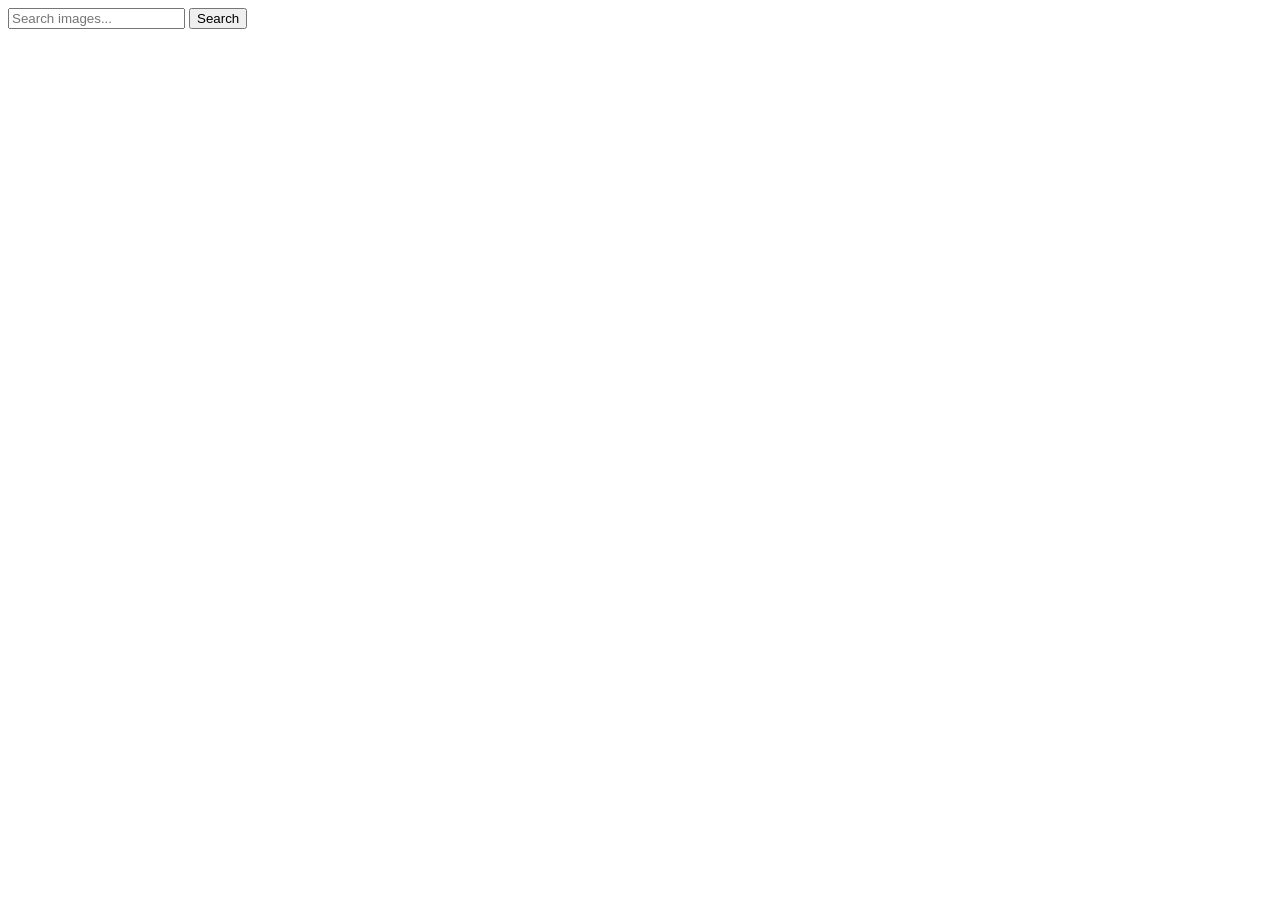
==== index.html @ 966ccbfc "Deploying to gh-pages from @ ValeriiOvdiienko/goit-js-hw-12@617f0a62f0e497be87d5fe25b370500676b14791" ====
<!doctype html>
<html lang="en">
  <head>
    <meta charset="UTF-8" />
    <meta name="viewport" content="width=device-width, initial-scale=1.0" />
    <link rel="preconnect" href="https://fonts.googleapis.com" />
    <link rel="preconnect" href="https://fonts.gstatic.com" crossorigin />
    <link
      href="https://fonts.googleapis.com/css2?family=Montserrat:ital,wght@0,100..900;1,100..900&display=swap"
      rel="stylesheet"
    />
    <title>Document</title>
    <script type="module" crossorigin src="/goit-js-hw-11/index.js"></script>
    <link rel="modulepreload" crossorigin href="/goit-js-hw-11/assets/vendor-sgVy0kkG.js">
    <link rel="stylesheet" crossorigin href="/goit-js-hw-11/assets/vendor-CWKLx11g.css">
    <link rel="stylesheet" crossorigin href="/goit-js-hw-11/assets/index-C0H1lqH-.css">
  </head>
  <body>
    <div class="gallery-container">
      <form class="form">
        <label>
          <input
            class="form-input"
            type="text"
            name="search-text"
            placeholder="Search images..."
            required
          />
        </label>
        <button class="form-btn" type="submit">Search</button>
      </form>
      <span class="loader hidden"></span>
      <ul class="gallery"></ul>
    </div>
  </body>
</html>
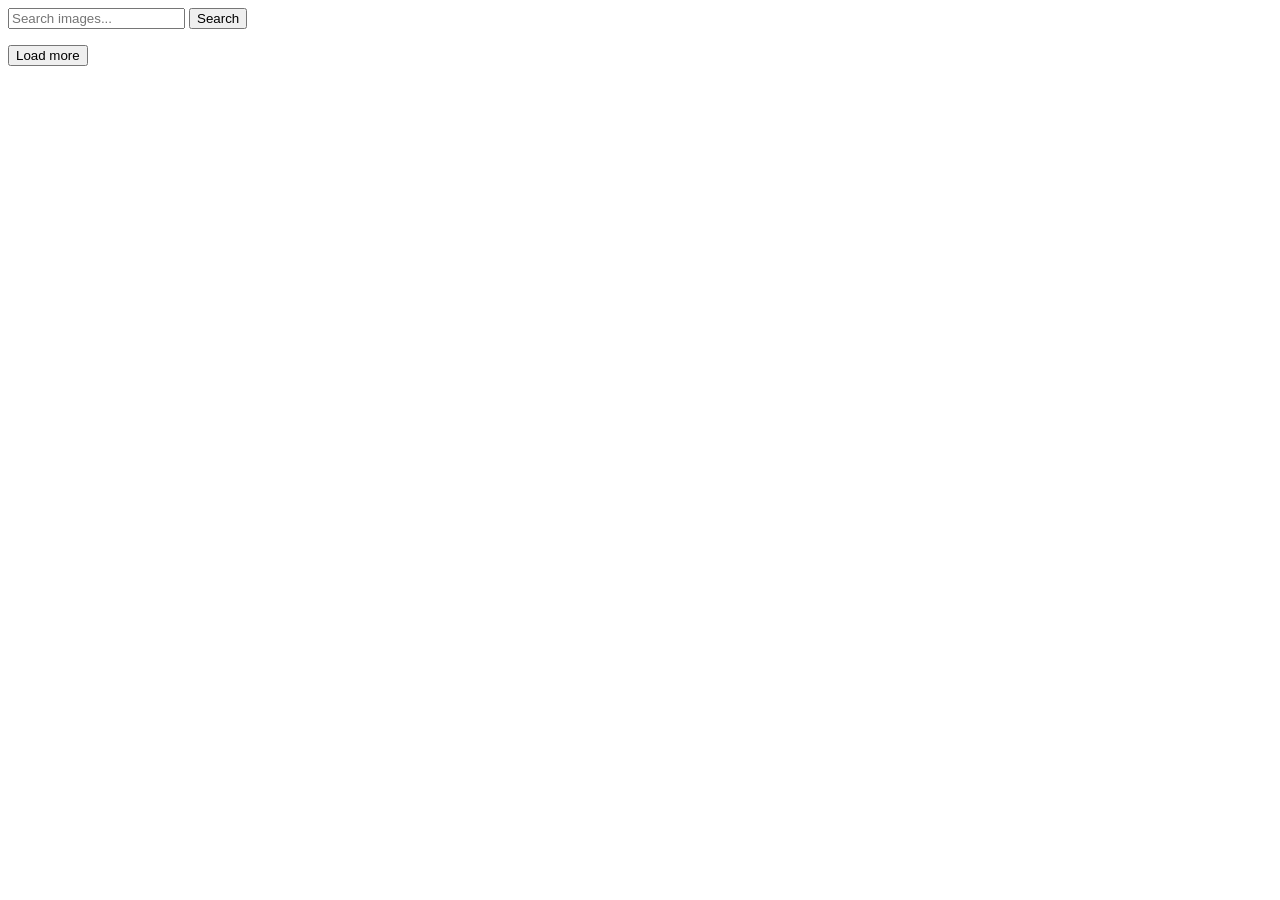
==== commit f6b90ec5: "Deploying to gh-pages from @ ValeriiOvdiienko/goit-js-hw-12@63ba895a3ad6b167f8de8ab19762d9290baed284" ====
--- a/index.html
+++ b/index.html
@@ -10,10 +10,10 @@
       rel="stylesheet"
     />
     <title>Document</title>
-    <script type="module" crossorigin src="/goit-js-hw-11/index.js"></script>
-    <link rel="modulepreload" crossorigin href="/goit-js-hw-11/assets/vendor-sgVy0kkG.js">
-    <link rel="stylesheet" crossorigin href="/goit-js-hw-11/assets/vendor-CWKLx11g.css">
-    <link rel="stylesheet" crossorigin href="/goit-js-hw-11/assets/index-C0H1lqH-.css">
+    <script type="module" crossorigin src="/goit-js-hw-12/index.js"></script>
+    <link rel="modulepreload" crossorigin href="/goit-js-hw-12/assets/vendor-CesYmgD5.js">
+    <link rel="stylesheet" crossorigin href="/goit-js-hw-12/assets/vendor-CWKLx11g.css">
+    <link rel="stylesheet" crossorigin href="/goit-js-hw-12/assets/index-DYEexB_o.css">
   </head>
   <body>
     <div class="gallery-container">
@@ -31,6 +31,7 @@
       </form>
       <span class="loader hidden"></span>
       <ul class="gallery"></ul>
+      <button class="load-more-btn hidden" type="button">Load more</button>
     </div>
   </body>
 </html>
